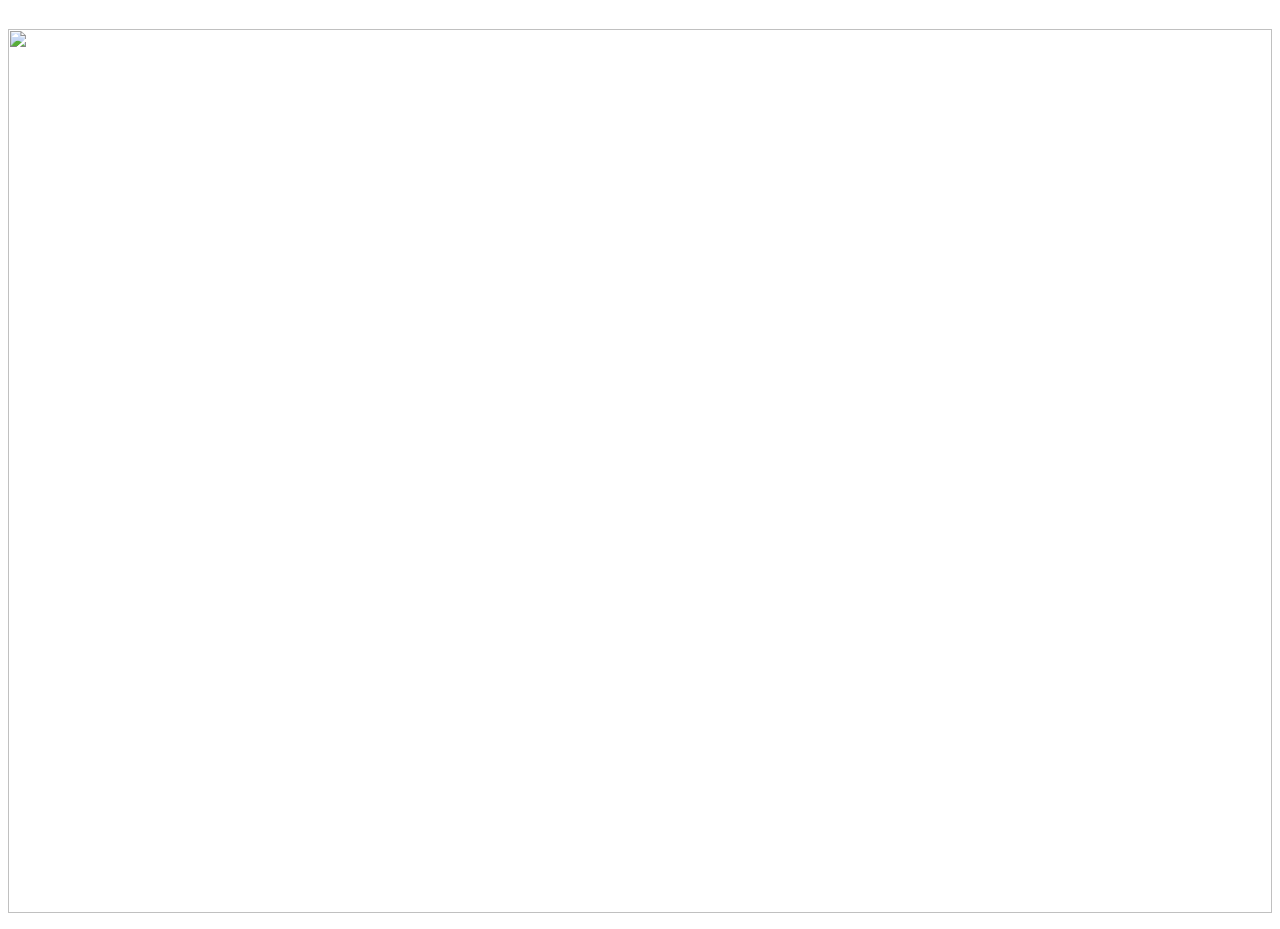
==== Controller/index.html @ ed225de6 "first commit." ====
﻿
<html>
<head>
  <meta charset="UTF-8">
  <title>Controller</title>
  <style type="text/css">
  </style>
</head>
<body>
  <script src="https://cdn.socket.io/socket.io-1.4.5.js"></script>
  <script type="text/javascript">

  var socket = io.connect('http://192.168.11.11:3000');
    //var socket = io.connect('http://192.168.100.105:3000');

    var KeyState = new Array(244);
    var camerafb =0;
    var mode = true;
    var fb = true;
    var crsv1 = 90;
    var crsv2 = 90;



	document.onkeydown = keydownMethod;

	function keydownMethod(){
	    /*console.log('push');
	    com(event.keyCode);*/

	    if(event.keyCode === 65 ){//カメラ前後切り替え。
		  	if(camerafb == 0){
		  		document.getElementById("gazo").src = "http://192.168.11.11:8494/?action=stream";
		  		camerafb = 1;
		  	}else{
		  		document.getElementById("gazo").src = "http://192.168.11.11:8495/?action=stream";
		  		camerafb = 0;
		  	}
		}
		if(event.keyCode === 67){//モード切替
			mode = !mode;
		}

		if(event.keyCode === 90){
			fb = !fb;
		}
		KeyState[event.keyCode] = 1;
	}

	document.onkeyup = keyupMethod;

	function keyupMethod(){
		/*console.log(event.keyCode);
		if(event.keyCode === 32){
			socket.emit('command', {
		        action: 'post',
		        com:'0',
		        subcom:'0'
		    });
		}else if(event.keyCode === 37 || event.keyCode === 39){
			socket.emit('command', {
		        action: 'post',
		        com:'6',
		        subcom:'0'
		    });
		}*/

		KeyState[event.keyCode] = 0;
	}

	setInterval("sendSen()",500);

	function sendSen(){

		if(mode){
			if(KeyState[32] == 1){
				if(fb){
					socket.emit('command', {
				        action: 'post',
				        com:'1',
				        subcom:'10'
				    });
				    console.log('1:10');
				}else{
					socket.emit('command', {
				        action: 'post',
				        com:'2',
				        subcom:'10'
				    });
				    console.log('2:10');
				}
			}else if(KeyState[88] == 1){
				socket.emit('command', {
			        action: 'post',
			        com:'3',
			        subcom:'0'
			    });
			    console.log('3:0');
			}else{
				socket.emit('command', {
			        action: 'post',
			        com:'0',
			        subcom:'0'
			    });
			    console.log('0:0');
			}

			if(KeyState[37] == 1){
				socket.emit('command', {
			        action: 'post',
			        com:'5',
			        subcom:'10'
			    });
			}else if(KeyState[39] == 1){
				socket.emit('command', {
			        action: 'post',
			        com:'4',
			        subcom:'0'
			    });
			}else{
				socket.emit('command', {
			        action: 'post',
			        com:'6',
			        subcom:'0'
			    });
			}
		}else{
			if (keyState[88] == 1) {
				crsv1 = 90;
				crsv2 = 90;
			}else if (keyState[38] == 1) {
				if(crsv1<180){
					crsv1 += 1;
				}else{
					crsv1 = 180;
				}
			}else if (keyState[40] == 1) {
				if(crsv1>0){
					crsv1 -= 1;
				}else{
					crsv1 = 0;
				}
			}else if (keyState[37] == 1) {
				if(crsv2<180){
					crsv2 += 1;
				}else{
					crsv2 = 180;
				}
			}else if (keyState[39] == 1) {
				if(crsv2>0){
					crsv2 -= 1;
				}else{
					crsv2 = 0;
				}
			}
			socket.emit('command', {
				action: 'post',
				com:'7',
				subcom:com.crsv1 + ''
			});
			socket.emit('command', {
				action: 'post',
				com:'8',
				subcom:com.crsv2 + ''
			});
		}
		socket.emit('sens', {
	        action: 'post'
	    });
	}

	socket.on("sencer", function (data) {
    	document.getElementById("sencer1").innerHTML = data.sencer1;
    	document.getElementById("sencer2").innerHTML = data.sencer2;
    	//console.log('senser'+data.sencer1);
    });


  function com(come){
	  if (typeof com.mode === 'undefined') {
	        com.mode = 0;
	  }
	  if (typeof com.fb === 'undefined') {
	        com.fb = true;
	  }
	  if (typeof com.sp === 'undefined') {
	        com.sp = 0;
	  }
	  if (typeof com.br === 'undefined') {
	        com.br = true;
	  }

	  if (typeof com.crsv1 === 'undefined') {
	        com.crsv1 = 90;
	  }
	  if (typeof com.crsv2 === 'undefined') {
	        com.crsv2 = 90;
	  }

	  if (typeof com.cptime === 'undefined') {
	        com.cptime = 0;
	  }



	  if (com.mode == 0){
	    if (come === 67) {
	      com.mode = 1;
	    }else if(come === 90){
	      com.fb = !com.fb;
	    }else if(come === 38){
	      if(com.sp<10) com.sp += 1;
	    }else if(come === 40){
	      if(com.sp>0) com.sp -= 1;
	    }

	    if (come === 32) {
	      com.br = false;
	    }else{
	    	com.br = true;
	    }

	    if(com.br == true){
	      socket.emit('command', {
	        action: 'post',
	        com:'0',
	        subcom:'0'
	      });
	    }else{
	      if(com.fb == true){
	        socket.emit('command', {
	          action: 'post',
	          com:'1',
	          subcom:/*com.sp+''*/'10'
	        });
	      }else{
	        socket.emit('command', {
	          action: 'post',
	          com:'2',
	          subcom:/*com.sp+''*/'10'
	        });
	      }
	    }

	    if (come === 39) {
	      socket.emit('command', {
	        action: 'post',
	        com:'4',
	        subcom:'0'
	      });
	    }else if(come === 37){
	      socket.emit('command', {
	        action: 'post',
	        com:'5',
	        subcom:'0'
	      });
	    }else{
	      socket.emit('command', {
	        action: 'post',
	        com:'6',
	        subcom:'0'
	      });
	    }

	  }else{
	    if (come === 88) {
	      com.crsv1 = 90;
	      com.crsv2 = 90;
	    }else if (come === 38) {
	      if(com.crsv1<180){
	      	com.crsv1 += 1;
	      }else{
	      	com.crsv1 = 180;
	      }
	    }else if (come === 40) {
	      if(com.crsv1>0){
	      	com.crsv1 -= 1;
	      }else{
	      	com.crsv1 = 0;
	      }
	    }else if (come === 37) {
	      if(com.crsv2<180){
	      	com.crsv2 += 1;
	      }else{
	      	com.crsv2 = 180;
	      }
	    }else if (come === 39) {
	      if(com.crsv2>0){
	      	com.crsv2 -= 1;
	      }else{
	      	com.crsv2 = 0;
	      }
	    }

    	socket.emit('command', {
	        action: 'post',
	        com:'7',
	        subcom:com.crsv1 + ''
	    });

	    socket.emit('command', {
	        action: 'post',
	        com:'8',
	        subcom:com.crsv2 + ''
	    });
	  }
	}

  </script>
  <!--<img src="http://192.168.11.11:8494/?action=stream">
  <img src="http://192.168.11.11:8495/?action=stream">-->
  <p class="resizeimage">
　　<img id="gazo" src="http://192.168.11.11:8494/?action=stream"   style="width:100%;height:auto;" border="0" alt="">
  </p>
  <div style="position: absolute; top: 650px; align="center"">
  <font size="4" color="#ffffff">
	<a id="sencer1" ></a>
	<a id="sencer2" ></a>
  </font>
  </div>

</body>
</html>
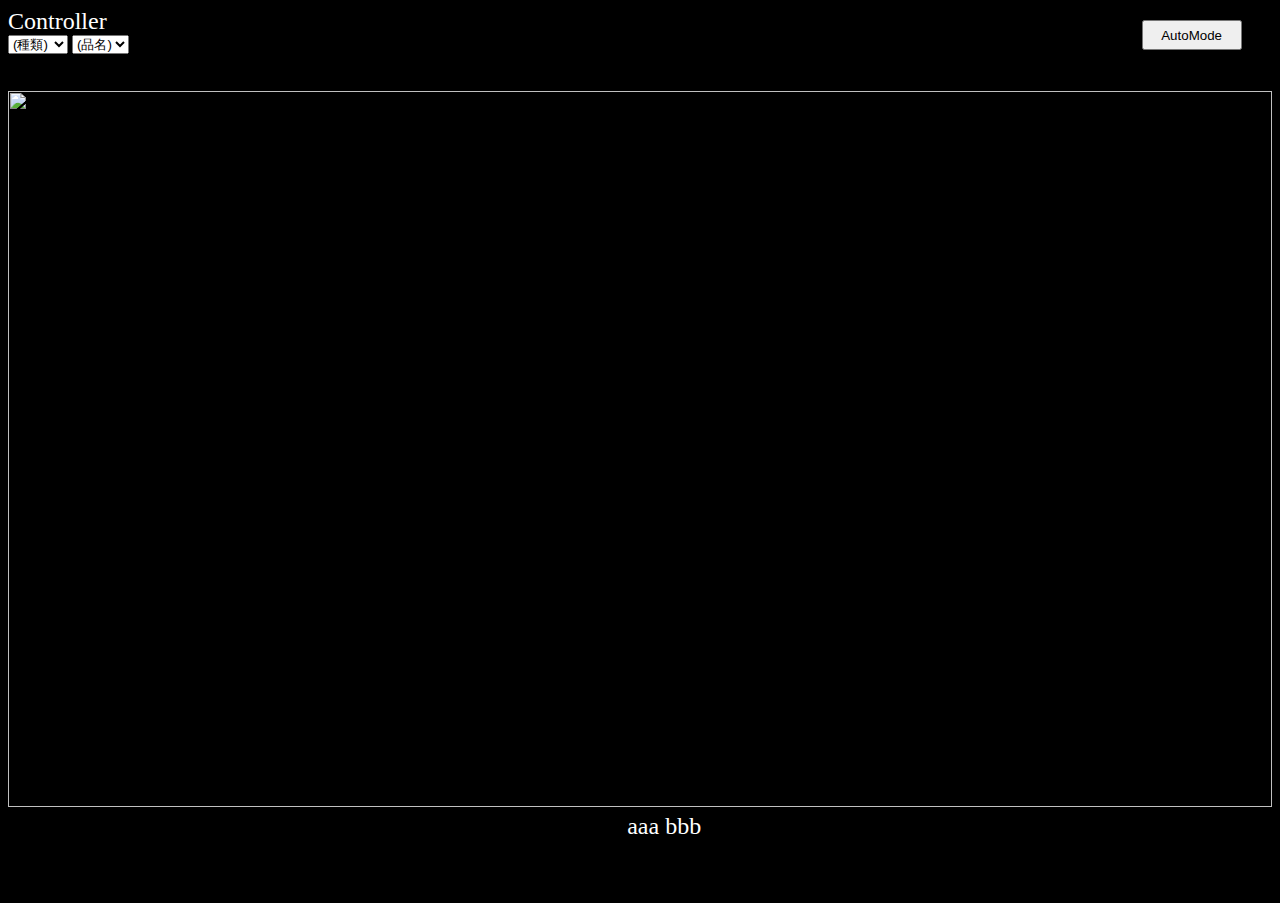
==== commit 30d177e9: "ver なんとか。" ====
--- a/Controller/index.html
+++ b/Controller/index.html
@@ -1,323 +1,296 @@
-﻿
+
 <html>
-<head>
-  <meta charset="UTF-8">
-  <title>Controller</title>
-  <style type="text/css">
-  </style>
-</head>
-<body>
-  <script src="https://cdn.socket.io/socket.io-1.4.5.js"></script>
-  <script type="text/javascript">
-
-  var socket = io.connect('http://192.168.11.11:3000');
-    //var socket = io.connect('http://192.168.100.105:3000');
-
-    var KeyState = new Array(244);
-    var camerafb =0;
-    var mode = true;
-    var fb = true;
-    var crsv1 = 90;
-    var crsv2 = 90;
-
-
-
-	document.onkeydown = keydownMethod;
-
-	function keydownMethod(){
-	    /*console.log('push');
-	    com(event.keyCode);*/
-
-	    if(event.keyCode === 65 ){//カメラ前後切り替え。
-		  	if(camerafb == 0){
-		  		document.getElementById("gazo").src = "http://192.168.11.11:8494/?action=stream";
-		  		camerafb = 1;
-		  	}else{
-		  		document.getElementById("gazo").src = "http://192.168.11.11:8495/?action=stream";
-		  		camerafb = 0;
-		  	}
-		}
-		if(event.keyCode === 67){//モード切替
-			mode = !mode;
-		}
-
-		if(event.keyCode === 90){
-			fb = !fb;
-		}
-		KeyState[event.keyCode] = 1;
-	}
-
-	document.onkeyup = keyupMethod;
-
-	function keyupMethod(){
-		/*console.log(event.keyCode);
-		if(event.keyCode === 32){
-			socket.emit('command', {
-		        action: 'post',
-		        com:'0',
-		        subcom:'0'
-		    });
-		}else if(event.keyCode === 37 || event.keyCode === 39){
-			socket.emit('command', {
-		        action: 'post',
-		        com:'6',
-		        subcom:'0'
-		    });
-		}*/
-
-		KeyState[event.keyCode] = 0;
-	}
-
-	setInterval("sendSen()",500);
-
-	function sendSen(){
-
-		if(mode){
-			if(KeyState[32] == 1){
-				if(fb){
-					socket.emit('command', {
-				        action: 'post',
-				        com:'1',
-				        subcom:'10'
-				    });
-				    console.log('1:10');
-				}else{
-					socket.emit('command', {
-				        action: 'post',
-				        com:'2',
-				        subcom:'10'
-				    });
-				    console.log('2:10');
-				}
-			}else if(KeyState[88] == 1){
-				socket.emit('command', {
-			        action: 'post',
-			        com:'3',
-			        subcom:'0'
-			    });
-			    console.log('3:0');
-			}else{
-				socket.emit('command', {
-			        action: 'post',
-			        com:'0',
-			        subcom:'0'
-			    });
-			    console.log('0:0');
-			}
-
-			if(KeyState[37] == 1){
-				socket.emit('command', {
-			        action: 'post',
-			        com:'5',
-			        subcom:'10'
-			    });
-			}else if(KeyState[39] == 1){
-				socket.emit('command', {
-			        action: 'post',
-			        com:'4',
-			        subcom:'0'
-			    });
-			}else{
-				socket.emit('command', {
-			        action: 'post',
-			        com:'6',
-			        subcom:'0'
-			    });
-			}
-		}else{
-			if (keyState[88] == 1) {
-				crsv1 = 90;
-				crsv2 = 90;
-			}else if (keyState[38] == 1) {
-				if(crsv1<180){
-					crsv1 += 1;
-				}else{
-					crsv1 = 180;
-				}
-			}else if (keyState[40] == 1) {
-				if(crsv1>0){
-					crsv1 -= 1;
-				}else{
-					crsv1 = 0;
-				}
-			}else if (keyState[37] == 1) {
-				if(crsv2<180){
-					crsv2 += 1;
-				}else{
-					crsv2 = 180;
-				}
-			}else if (keyState[39] == 1) {
-				if(crsv2>0){
-					crsv2 -= 1;
-				}else{
-					crsv2 = 0;
-				}
-			}
-			socket.emit('command', {
-				action: 'post',
-				com:'7',
-				subcom:com.crsv1 + ''
-			});
-			socket.emit('command', {
-				action: 'post',
-				com:'8',
-				subcom:com.crsv2 + ''
-			});
-		}
-		socket.emit('sens', {
-	        action: 'post'
-	    });
-	}
-
-	socket.on("sencer", function (data) {
-    	document.getElementById("sencer1").innerHTML = data.sencer1;
-    	document.getElementById("sencer2").innerHTML = data.sencer2;
-    	//console.log('senser'+data.sencer1);
-    });
-
-
-  function com(come){
-	  if (typeof com.mode === 'undefined') {
-	        com.mode = 0;
-	  }
-	  if (typeof com.fb === 'undefined') {
-	        com.fb = true;
-	  }
-	  if (typeof com.sp === 'undefined') {
-	        com.sp = 0;
-	  }
-	  if (typeof com.br === 'undefined') {
-	        com.br = true;
-	  }
-
-	  if (typeof com.crsv1 === 'undefined') {
-	        com.crsv1 = 90;
-	  }
-	  if (typeof com.crsv2 === 'undefined') {
-	        com.crsv2 = 90;
-	  }
-
-	  if (typeof com.cptime === 'undefined') {
-	        com.cptime = 0;
-	  }
-
-
-
-	  if (com.mode == 0){
-	    if (come === 67) {
-	      com.mode = 1;
-	    }else if(come === 90){
-	      com.fb = !com.fb;
-	    }else if(come === 38){
-	      if(com.sp<10) com.sp += 1;
-	    }else if(come === 40){
-	      if(com.sp>0) com.sp -= 1;
-	    }
-
-	    if (come === 32) {
-	      com.br = false;
-	    }else{
-	    	com.br = true;
-	    }
-
-	    if(com.br == true){
-	      socket.emit('command', {
-	        action: 'post',
-	        com:'0',
-	        subcom:'0'
-	      });
-	    }else{
-	      if(com.fb == true){
-	        socket.emit('command', {
-	          action: 'post',
-	          com:'1',
-	          subcom:/*com.sp+''*/'10'
-	        });
-	      }else{
-	        socket.emit('command', {
-	          action: 'post',
-	          com:'2',
-	          subcom:/*com.sp+''*/'10'
-	        });
-	      }
-	    }
-
-	    if (come === 39) {
-	      socket.emit('command', {
-	        action: 'post',
-	        com:'4',
-	        subcom:'0'
-	      });
-	    }else if(come === 37){
-	      socket.emit('command', {
-	        action: 'post',
-	        com:'5',
-	        subcom:'0'
-	      });
-	    }else{
-	      socket.emit('command', {
-	        action: 'post',
-	        com:'6',
-	        subcom:'0'
-	      });
-	    }
-
-	  }else{
-	    if (come === 88) {
-	      com.crsv1 = 90;
-	      com.crsv2 = 90;
-	    }else if (come === 38) {
-	      if(com.crsv1<180){
-	      	com.crsv1 += 1;
-	      }else{
-	      	com.crsv1 = 180;
-	      }
-	    }else if (come === 40) {
-	      if(com.crsv1>0){
-	      	com.crsv1 -= 1;
-	      }else{
-	      	com.crsv1 = 0;
-	      }
-	    }else if (come === 37) {
-	      if(com.crsv2<180){
-	      	com.crsv2 += 1;
-	      }else{
-	      	com.crsv2 = 180;
-	      }
-	    }else if (come === 39) {
-	      if(com.crsv2>0){
-	      	com.crsv2 -= 1;
-	      }else{
-	      	com.crsv2 = 0;
-	      }
-	    }
-
-    	socket.emit('command', {
-	        action: 'post',
-	        com:'7',
-	        subcom:com.crsv1 + ''
-	    });
-
-	    socket.emit('command', {
-	        action: 'post',
-	        com:'8',
-	        subcom:com.crsv2 + ''
-	    });
-	  }
-	}
-
-  </script>
-  <!--<img src="http://192.168.11.11:8494/?action=stream">
-  <img src="http://192.168.11.11:8495/?action=stream">-->
-  <p class="resizeimage">
-　　<img id="gazo" src="http://192.168.11.11:8494/?action=stream"   style="width:100%;height:auto;" border="0" alt="">
-  </p>
-  <div style="position: absolute; top: 650px; align="center"">
-  <font size="4" color="#ffffff">
-	<a id="sencer1" ></a>
-	<a id="sencer2" ></a>
-  </font>
-  </div>
-
-</body>
+    <head>
+        <meta charset="UTF-8">
+            <title>Controller</title>
+            <style type="text/css">
+                </style>
+            </head>
+    <body bgcolor="#000000" text="#FFFFFF">
+        <script src="https://cdn.socket.io/socket.io-1.4.5.js"></script>
+        <script type="text/javascript">
+
+            var bunruiA = new Array("Sharp","Epson");
+            var bunruiB = new Array();
+            bunruiB["Sharp"]= new Array();
+            bunruiB["Epson"]= new Array();
+
+            httpObj = new XMLHttpRequest();
+            httpObj.open("get", "./ir.json", true);
+            httpObj.onload = function(){
+                var myData = JSON.parse(this.responseText);
+
+                for (var i=0; i<myData.item.length; i++){
+                    for(var j=0; j<myData.item[i].button.length;j++){
+                        bunruiB[myData.item[i].maker].push(myData.item[i].button[j].name);
+                        console.log(myData.item[i].button[j].name);
+                    }
+                }
+            }
+
+
+
+        //var socket = io.connect('http://192.168.100.102:3000');
+        var socket = io.connect('http://localhost:3000');
+        var KeyState = new Array(244);
+        var camerafb =0;
+        var mode = true;
+        var fb = true;
+        var crsv1 = 90;
+        var crsv2 = 90;
+        var count = 0;
+        var count2 = 0;
+
+        var crsv1past = 90;
+        var crsv2past = 90;
+
+        document.onkeydown = keydownMethod;
+
+        /*console.log('auto mode');
+         socket.emit('auto', {
+         action: 'post'
+         });*/
+
+
+        function addSelOption( selObj, myValue, myText )
+        {
+            selObj.length++;
+            selObj.options[ selObj.length - 1].value = myValue ;
+            selObj.options[ selObj.length - 1].text  = myText;
+
+        }
+        function createSelection( selObj, midashi, aryValue, aryText )
+        {
+            selObj.length = 0;
+            addSelOption( selObj, midashi, midashi);
+            // 初期化
+            for( var i=0; i < aryValue.length; i++)
+            {
+                addSelOption ( selObj , aryValue[i], aryText[i]);
+            }
+        }
+        function selectBunruiA(obj)
+        {
+            // 選択肢を動的に生成
+            createSelection(form1.elements['sel_bunruiB'], "(品名)",
+                            bunruiB[obj.value], bunruiB[obj.value]);
+
+        }
+        function gettext(form){
+            var a = form1.sel_bunruiA.value;   // 分類1
+            var b = form1.sel_bunruiB.value;   // 分類2
+            // ANDでつなげる
+            form1.elements['search'].value = a+' AND '+b;
+            alert(form1.elements['search'].value );
+        }
+
+        function keydownMethod(){
+            /*console.log('push');
+             com(event.keyCode);*/
+
+            if(event.keyCode === 65 ){//カメラ前後切り替え。
+                if(camerafb == 0){
+                    document.getElementById("gazo").src = "http://192.168.11.8:8494/?action=stream";
+                    camerafb = 1;
+                }else{
+                    document.getElementById("gazo").src = "http://192.168.11.8:8495/?action=stream";
+                    camerafb = 0;
+                }
+            }
+            if(event.keyCode === 67){//モード切替
+                mode = !mode;
+                console.log('mode:'+mode);
+            }
+
+            if(event.keyCode === 90){
+                fb = !fb;
+            }
+            KeyState[event.keyCode] = 1;
+
+            if(!mode){
+                if (KeyState[88] == 1) {
+                    crsv1 = 90;
+                    crsv2 = 90;
+                }else if (KeyState[38] == 1) {
+                    if(crsv1<180){
+                        crsv1 += 3;
+                    }else{
+                        crsv1 = 180;
+                    }
+                }else if (KeyState[40] == 1) {
+                    if(crsv1>0){
+                        crsv1 -= 3;
+                    }else{
+                        crsv1 = 0;
+                    }
+                }else if (KeyState[37] == 1) {
+                    if(crsv2<180){
+                        crsv2 += 3;
+                    }else{
+                        crsv2 = 180;
+                    }
+                }else if (KeyState[39] == 1) {
+                    if(crsv2>0){
+                        crsv2 -= 3;
+                    }else{
+                        crsv2 = 0;
+                    }
+                }
+            }
+
+        }
+
+        document.onkeyup = keyupMethod;
+
+        function keyupMethod(){
+            /*console.log(event.keyCode);
+             if(event.keyCode === 32){
+             socket.emit('command', {
+             action: 'post',
+             com:'0',
+             subcom:'0'
+             });
+             }else if(event.keyCode === 37 || event.keyCode === 39){
+             socket.emit('command', {
+             action: 'post',
+             com:'6',
+             subcom:'0'
+             });
+             }*/
+
+            KeyState[event.keyCode] = 0;
+        }
+
+        setInterval("sendControl()",100);
+
+        //setInterval("sendCamera()",100);
+
+        function sendControl(){
+
+            if(mode){
+                if(KeyState[32] == 1){
+                    if(fb){
+                        socket.emit('command', {
+                                    action: 'post',
+                                    com:'1',
+                                    subcom:'10'
+                                    });
+                                    console.log('1:10');
+                    }else{
+                        socket.emit('command', {
+                                    action: 'post',
+                                    com:'2',
+                                    subcom:'10'
+                                    });
+                                    console.log('2:10');
+                    }
+                }else if(KeyState[88] == 1){
+                    socket.emit('command', {
+                                action: 'post',
+                                com:'3',
+                                subcom:'0'
+                                });
+                                console.log('3:0');
+                }else{
+                    socket.emit('command', {
+                                action: 'post',
+                                com:'0',
+                                subcom:'0'
+                                });
+                                console.log('0:0');
+                }
+
+                if(KeyState[37] == 1){
+                    socket.emit('command', {
+                                action: 'post',
+                                com:'5',
+                                subcom:'10'
+                                });
+                }else if(KeyState[39] == 1){
+                    socket.emit('command', {
+                                action: 'post',
+                                com:'4',
+                                subcom:'0'
+                                });
+                }else{
+                    socket.emit('command', {
+                                action: 'post',
+                                com:'6',
+                                subcom:'0'
+                                });
+                }
+            }else{
+                if(crsv1 != crsv1past && count2 == 0){
+                    socket.emit('command', {
+                                action: 'post',
+                                com:'7',
+                                subcom:crsv1 +''
+                                });
+                                crsv1past = crsv1;
+                                count = 5;
+                }
+                if(crsv2 != crsv2past && count == 0){
+                    socket.emit('command', {
+                                action: 'post',
+                                com:'8',
+                                subcom:crsv2 +''
+                                });
+                                crsv2past = crsv2;
+                                count2 = 5;
+                }
+
+                count -= 1;
+                count2 -= 1;
+                if(count <= 0)count = 0;
+                if(count2 <= 0)count2 = 0;
+                console.log('camera:'+crsv1 + ',' + crsv2);
+            }
+            socket.emit('sens', {
+                        action: 'post'
+                        });
+        }
+
+        socket.on("sencer", function (data) {
+                  document.getElementById("sencer1").innerHTML = '前:'+data.sencer1;
+                  document.getElementById("sencer2").innerHTML = '後:'+data.sencer2;
+                  //console.log('senser'+data.sencer1);
+                  });
+
+                  function clickAutomode(){
+                      console.log('auto mode');
+                      socket.emit('auto', {
+                                  action: 'post'
+                                  });
+                  }
+        </script>
+        <font size="5">
+            <a>Controller</a>
+        </font>
+
+        <form name="form1" method="get" action="" onsubmit="gettext(this)">
+            <select name="sel_bunruiA" onChange="selectBunruiA(this)">
+                <option value="">(種類)</option>
+            </select>
+            <select name="sel_bunruiB" width="100px"><option value="">(品名)</option></select>
+        </form>
+
+        <script type="text/javascript" language="JavaScript">
+            createSelection( form1.elements['sel_bunruiA'], "(種類)", bunruiA, bunruiA);
+            </script>
+
+        <div style="position: absolute; top: 20px; right: 3%">
+            <button type="button" onclick="clickAutomode" style="width: 100px; height:30px">AutoMode</button>
+        </div>
+
+        <p class="resizeimage">
+        　　<img id="gazo" src="http://192.168.11.8:8494/?action=stream" style="width:100%;height:90%;" border="0" alt="">
+            </p>
+            <div style="position: absolute; bottom: 60px; left: 49%">
+                <font size="5">
+                    <a id="sencer1" >aaa</a>
+                    <a id="sencer2" >bbb</a>
+                </font>
+            </div>
+
+            </body>
 </html>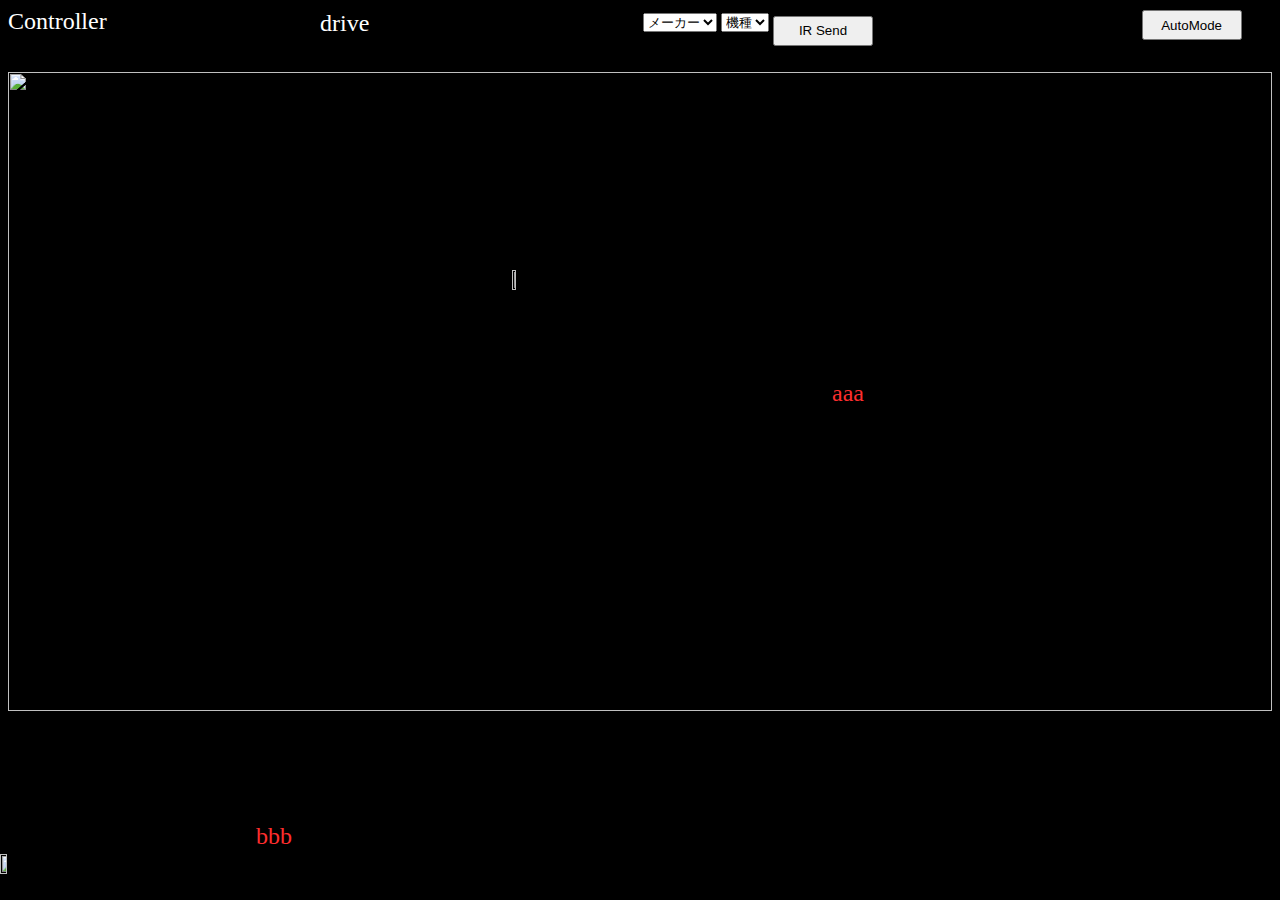
==== commit 768bcbaa: "Auto mode の時赤外線を送れるように。" ====
--- a/Controller/index.html
+++ b/Controller/index.html
@@ -1,4 +1,3 @@
-
 <html>
     <head>
         <meta charset="UTF-8">
@@ -10,39 +9,494 @@
         <script src="https://cdn.socket.io/socket.io-1.4.5.js"></script>
         <script type="text/javascript">
 
-            var bunruiA = new Array("Sharp","Epson");
+            var IP_ADD = "102.168.100.103";
+            IP_ADD = "localhost";
+
+            var bunruiA = new Array("Sharp","Epson","Panasonic","SONY","Toshiba");
             var bunruiB = new Array();
             bunruiB["Sharp"]= new Array();
             bunruiB["Epson"]= new Array();
-
-            httpObj = new XMLHttpRequest();
-            httpObj.open("get", "./ir.json", true);
-            httpObj.onload = function(){
-                var myData = JSON.parse(this.responseText);
-
-                for (var i=0; i<myData.item.length; i++){
-                    for(var j=0; j<myData.item[i].button.length;j++){
-                        bunruiB[myData.item[i].maker].push(myData.item[i].button[j].name);
-                        console.log(myData.item[i].button[j].name);
-                    }
-                }
+            bunruiB["Panasonic"]= new Array();
+            bunruiB["SONY"]= new Array();
+            bunruiB["Toshiba"]= new Array();
+
+            var socket = io.connect(IP_ADD+':3000');
+            var KeyState = new Array(244);
+            var camerafb =0;
+            var mode = true;
+            var fb = true;
+            var crsv1 = 90;
+            var crsv2 = 90;
+            var count = 0;
+            var count2 = 0;
+
+            var initBool = true;
+
+            var crsv1past = 90;
+            var crsv2past = 90;
+
+            var myData = {
+                "item": [
+                         {
+                         "button": [
+                                    {
+                                    "key": "KEY_POWER",
+                                    "name": "電源"
+                                    },
+                                    {
+                                    "key": "KEY_1",
+                                    "name": "1ch"
+                                    },
+                                    {
+                                    "key": "KEY_2",
+                                    "name": "2ch"
+                                    },
+                                    {
+                                    "key": "KEY_3",
+                                    "name": "3ch"
+                                    },
+                                    {
+                                    "key": "KEY_4",
+                                    "name": "4ch"
+                                    },
+                                    {
+                                    "key": "KEY_5",
+                                    "name": "5ch"
+                                    },
+                                    {
+                                    "key": "KEY_6",
+                                    "name": "6ch"
+                                    },
+                                    {
+                                    "key": "KEY_7",
+                                    "name": "7ch"
+                                    },
+                                    {
+                                    "key": "KEY_8",
+                                    "name": "8ch"
+                                    },
+                                    {
+                                    "key": "KEY_9",
+                                    "name": "9ch"
+                                    },
+                                    {
+                                    "key": "KEY_0",
+                                    "name": "0ch"
+                                    },
+                                    {
+                                    "key": "AV_MODE",
+                                    "name": "入力切替"
+                                    },
+                                    {
+                                    "key": "KEY_EPG",
+                                    "name": "番組表"
+                                    },
+                                    {
+                                    "key": "KEY_MUTE",
+                                    "name": "ミュート"
+                                    },
+                                    {
+                                    "key": "KEY_VOLUMEUP",
+                                    "name": "音量上"
+                                    },
+                                    {
+                                    "key": "KEY_VOLUMEDOWN",
+                                    "name": "音量下"
+                                    },
+                                    {
+                                    "key": "KEY_CHANNELUP",
+                                    "name": "チャンネル上"
+                                    },
+                                    {
+                                    "key": "KEY_CHANNELDOWN",
+                                    "name": "チャンネル下"
+                                    },
+                                    {
+                                    "key": "KEY_MENU",
+                                    "name": "メニュー"
+                                    },
+                                    {
+                                    "key": "KEY_UP",
+                                    "name": "上"
+                                    },
+                                    {
+                                    "key": "KEY_DOWN",
+                                    "name": "下"
+                                    },
+                                    {
+                                    "key": "KEY_LEFT",
+                                    "name": "左"
+                                    },
+                                    {
+                                    "key": "KEY_RIGHT",
+                                    "name": "右"
+                                    },
+                                    {
+                                    "key": "KEY_OK",
+                                    "name": "OK"
+                                    },
+                                    {
+                                    "key": "KEY_RED",
+                                    "name": "赤"
+                                    },
+                                    {
+                                    "key": "KEY_GREEN",
+                                    "name": "緑"
+                                    },
+                                    {
+                                    "key": "KEY_YELLOW",
+                                    "name": "黄"
+                                    },
+                                    {
+                                    "key": "KEY_BLUE",
+                                    "name": "青"
+                                    }
+                                    ],
+                         "maker": "Sharp"
+                         },
+                         {
+                         "button": [
+                                    {
+                                    "key": "KEY_POWER",
+                                    "name": "電源"
+                                    },
+                                    {
+                                    "key": "INPUT-A-B",
+                                    "name": "入力切替"
+                                    },
+                                    {
+                                    "key": "KEY_MUTE",
+                                    "name": "ミュート"
+                                    },
+                                    {
+                                    "key": "KEY_MENU",
+                                    "name": "メニュー"
+                                    },
+                                    {
+                                    "key": "KEY_UP",
+                                    "name": "上"
+                                    },
+                                    {
+                                    "key": "KEY_DOWN",
+                                    "name": "下"
+                                    },
+                                    {
+                                    "key": "KEY_LEFT",
+                                    "name": "左"
+                                    },
+                                    {
+                                    "key": "KEY_RIGHT",
+                                    "name": "右"
+                                    },
+                                    {
+                                    "key": "KEY_SELECT",
+                                    "name": "選択"
+                                    }
+                                    ],
+                         "maker": "Epson"
+                         },
+                         {
+                         "button": [
+                                    {
+                                    "key": "KEY_POWER",
+                                    "name": "電源"
+                                    },
+                                    {
+                                    "key": "KEY_1",
+                                    "name": "1ch"
+                                    },
+                                    {
+                                    "key": "KEY_2",
+                                    "name": "2ch"
+                                    },
+                                    {
+                                    "key": "KEY_3",
+                                    "name": "3ch"
+                                    },
+                                    {
+                                    "key": "KEY_4",
+                                    "name": "4ch"
+                                    },
+                                    {
+                                    "key": "KEY_5",
+                                    "name": "5ch"
+                                    },
+                                    {
+                                    "key": "KEY_6",
+                                    "name": "6ch"
+                                    },
+                                    {
+                                    "key": "KEY_7",
+                                    "name": "7ch"
+                                    },
+                                    {
+                                    "key": "KEY_8",
+                                    "name": "8ch"
+                                    },
+                                    {
+                                    "key": "KEY_9",
+                                    "name": "9ch"
+                                    },
+                                    {
+                                    "key": "KEY_0",
+                                    "name": "0ch"
+                                    },
+                                    {
+                                    "key": "KEY_CYCLEWINDOWS",
+                                    "name": "入力切替"
+                                    },
+                                    {
+                                    "key": "KEY_MUTE",
+                                    "name": "ミュート"
+                                    },
+                                    {
+                                    "key": "KEY_VOLUMEUP",
+                                    "name": "音量上"
+                                    },
+                                    {
+                                    "key": "KEY_VOLUMEDOWN",
+                                    "name": "音量下"
+                                    },
+                                    {
+                                    "key": "KEY_CHANNELUP",
+                                    "name": "チャンネル上"
+                                    },
+                                    {
+                                    "key": "KEY_CHANNELDOWN",
+                                    "name": "チャンネル下"
+                                    },
+                                    {
+                                    "key": "KEY_MENU",
+                                    "name": "メニュー"
+                                    },
+                                    {
+                                    "key": "KEY_OK",
+                                    "name": "OK"
+                                    },
+                                    {
+                                    "key": "KEY_RED",
+                                    "name": "赤"
+                                    },
+                                    {
+                                    "key": "KEY_GREEN",
+                                    "name": "緑"
+                                    },
+                                    {
+                                    "key": "KEY_YELLOW",
+                                    "name": "黄"
+                                    },
+                                    {
+                                    "key": "KEY_BLUE",
+                                    "name": "青"
+                                    }
+                                    ],
+                         "maker": "Toshiba"
+                         },
+                         {
+                         "button": [
+                                    {
+                                    "key": "KEY_POWER",
+                                    "name": "電源"
+                                    },
+                                    {
+                                    "key": "KEY_1",
+                                    "name": "1ch"
+                                    },
+                                    {
+                                    "key": "KEY_2",
+                                    "name": "2ch"
+                                    },
+                                    {
+                                    "key": "KEY_3",
+                                    "name": "3ch"
+                                    },
+                                    {
+                                    "key": "KEY_4",
+                                    "name": "4ch"
+                                    },
+                                    {
+                                    "key": "KEY_5",
+                                    "name": "5ch"
+                                    },
+                                    {
+                                    "key": "KEY_6",
+                                    "name": "6ch"
+                                    },
+                                    {
+                                    "key": "KEY_7",
+                                    "name": "7ch"
+                                    },
+                                    {
+                                    "key": "KEY_8",
+                                    "name": "8ch"
+                                    },
+                                    {
+                                    "key": "KEY_9",
+                                    "name": "9ch"
+                                    },
+                                    {
+                                    "key": "KEY_0",
+                                    "name": "0ch"
+                                    },
+                                    {
+                                    "key": "INPUT_SELECT",
+                                    "name": "入力切替"
+                                    },
+                                    {
+                                    "key": "KEY_VOLUMEUP",
+                                    "name": "音量上"
+                                    },
+                                    {
+                                    "key": "KEY_VOLUMEDOWN",
+                                    "name": "音量下"
+                                    },
+                                    {
+                                    "key": "CH_+",
+                                    "name": "チャンネル上"
+                                    },
+                                    {
+                                    "key": "CH_-",
+                                    "name": "チャンネル下"
+                                    },
+                                    {
+                                    "key": "KEY_MENU",
+                                    "name": "メニュー"
+                                    },
+                                    {
+                                    "key": "ARROW_UP",
+                                    "name": "上"
+                                    },
+                                    {
+                                    "key": "ARROW_DOWN",
+                                    "name": "下"
+                                    },
+                                    {
+                                    "key": "ARROW_LEFT",
+                                    "name": "左"
+                                    },
+                                    {
+                                    "key": "ARROW_RIGHT",
+                                    "name": "右"
+                                    }
+                                    ],
+                         "maker": "SONY"
+                         },
+                         {
+                         "button": [
+                                    {
+                                    "key": "KEY_POWER",
+                                    "name": "電源"
+                                    },
+                                    {
+                                    "key": "KEY_1",
+                                    "name": "1ch"
+                                    },
+                                    {
+                                    "key": "KEY_2",
+                                    "name": "2ch"
+                                    },
+                                    {
+                                    "key": "KEY_3",
+                                    "name": "3ch"
+                                    },
+                                    {
+                                    "key": "KEY_4",
+                                    "name": "4ch"
+                                    },
+                                    {
+                                    "key": "KEY_5",
+                                    "name": "5ch"
+                                    },
+                                    {
+                                    "key": "KEY_6",
+                                    "name": "6ch"
+                                    },
+                                    {
+                                    "key": "KEY_7",
+                                    "name": "7ch"
+                                    },
+                                    {
+                                    "key": "KEY_8",
+                                    "name": "8ch"
+                                    },
+                                    {
+                                    "key": "KEY_9",
+                                    "name": "9ch"
+                                    },
+                                    {
+                                    "key": "KEY_0",
+                                    "name": "0ch"
+                                    },
+                                    {
+                                    "key": "tv/video",
+                                    "name": "入力切替"
+                                    },
+                                    {
+                                    "key": "KEY_VOLUMEUP",
+                                    "name": "音量上"
+                                    },
+                                    {
+                                    "key": "KEY_VOLUMEDOWN",
+                                    "name": "音量下"
+                                    },
+                                    {
+                                    "key": "KEY_CHANNELUP",
+                                    "name": "チャンネル上"
+                                    },
+                                    {
+                                    "key": "KEY_CHANNELDOWN",
+                                    "name": "チャンネル下"
+                                    },
+                                    {
+                                    "key": "KEY_MENU",
+                                    "name": "メニュー"
+                                    },
+                                    {
+                                    "key": "KEY_MUTE",
+                                    "name": "ミュート"
+                                    },
+                                    {
+                                    "key": "KEY_UP",
+                                    "name": "上"
+                                    },
+                                    {
+                                    "key": "KEY_DOWN",
+                                    "name": "下"
+                                    },
+                                    {
+                                    "key": "KEY_LEFT",
+                                    "name": "左"
+                                    },
+                                    {
+                                    "key": "KEY_RIGHT",
+                                    "name": "右"
+                                    },
+                                    {
+                                    "key": "KEY_R",
+                                    "name": "赤"
+                                    },
+                                    {
+                                    "key": "KEY_G",
+                                    "name": "緑"
+                                    },
+                                    {
+                                    "key": "KEY_Y",
+                                    "name": "黄"
+                                    },
+                                    {
+                                    "key": "KEY_B",
+                                    "name": "青"
+                                    }
+                                    ],
+                         "maker": "Panasonic"
+                         }
+                         ]
+            };
+        for (var i=0; i<myData.item.length; i++){
+            for(var j=0; j<myData.item[i].button.length;j++){
+                bunruiB[myData.item[i].maker].push(myData.item[i].button[j].name);
             }
-
-
-
-        //var socket = io.connect('http://192.168.100.102:3000');
-        var socket = io.connect('http://localhost:3000');
-        var KeyState = new Array(244);
-        var camerafb =0;
-        var mode = true;
-        var fb = true;
-        var crsv1 = 90;
-        var crsv2 = 90;
-        var count = 0;
-        var count2 = 0;
-
-        var crsv1past = 90;
-        var crsv2past = 90;
+        }
 
         document.onkeydown = keydownMethod;
 
@@ -84,26 +538,59 @@
             alert(form1.elements['search'].value );
         }
 
+                function bit2volt(bit){
+            return bit/204.8;
+        }
+
+        function sens2dist(sens){
+            var volt=bit2volt(sens);
+
+            return -28.57*volt+74.2825;
+        }
+
+
         function keydownMethod(){
             /*console.log('push');
              com(event.keyCode);*/
 
+                  document.getElementById("sencer1").innerHTML = parseInt(sens2dist(/*data.sencer1*/83)) +'cm';
+                  document.getElementById("sencer2").innerHTML = parseInt(sens2dist(/*data.sencer2*/205)) +'cm';
+                  console.log("h");
+
             if(event.keyCode === 65 ){//カメラ前後切り替え。
                 if(camerafb == 0){
-                    document.getElementById("gazo").src = "http://192.168.11.8:8494/?action=stream";
+                    document.getElementById("gazo").src = IP_ADD+":8495/?action=stream";
+                    document.getElementById("gazo2").src = IP_ADD+":8494/?action=stream";
+
                     camerafb = 1;
                 }else{
-                    document.getElementById("gazo").src = "http://192.168.11.8:8495/?action=stream";
+                    document.getElementById("gazo").src = IP_ADD+":8494/?action=stream";
+                    document.getElementById("gazo2").src = IP_ADD+":8495/?action=stream";
                     camerafb = 0;
                 }
             }
             if(event.keyCode === 67){//モード切替
                 mode = !mode;
                 console.log('mode:'+mode);
+                if(mode){
+                    document.getElementById("sencer1").innerHTML = '';
+                    document.getElementById("sencer2").innerHTML = '';
+                    document.getElementById("circle").src = "http://yoshikaz.ml/img/hiy.png";
+                }else{
+                    document.getElementById("circle").src = "http://yoshikaz.ml/img/Circle.png";
+                }
             }
 
             if(event.keyCode === 90){
                 fb = !fb;
+                if(fb){
+                    document.getElementById("fbmode").innerHTML = 'drive';
+                    document.getElementById("fbmode").style.color = "white";
+                }else{
+                    document.getElementById("fbmode").innerHTML = 'back';
+                    document.getElementById("fbmode").style.color = "red";
+                }
+
             }
             KeyState[event.keyCode] = 1;
 
@@ -162,11 +649,11 @@
         }
 
         setInterval("sendControl()",100);
-
-        //setInterval("sendCamera()",100);
-
         function sendControl(){
-
+            if(initBool){
+                  document.getElementById("gazo").src = IP_ADD+":8495/?action=stream";
+                  initBool = false;
+            }
             if(mode){
                 if(KeyState[32] == 1){
                     if(fb){
@@ -251,8 +738,10 @@
         }
 
         socket.on("sencer", function (data) {
-                  document.getElementById("sencer1").innerHTML = '前:'+data.sencer1;
-                  document.getElementById("sencer2").innerHTML = '後:'+data.sencer2;
+                  if(mode){
+                  document.getElementById("sencer1").innerHTML = parseInt(sens2dist(data.sencer1)) +'cm';
+                  document.getElementById("sencer2").innerHTML = parseInt(sens2dist(data.sencer2)) +'cm';
+                  }
                   //console.log('senser'+data.sencer1);
                   });
 
@@ -262,32 +751,98 @@
                                   action: 'post'
                                   });
                   }
+
+        socket.on("irsend", function (data) {
+                  alert('Complete.');
+                  });
+
+                  function clickAutomode(){
+                      console.log('auto mode');
+                      socket.emit('auto', {
+                                  action: 'post'
+                                  maker:document.form1.sel_bunruiA.value,
+                                    value:getValuebyName(document.form1.sel_bunruiA.value,document.form1.sel_bunruiB.value)
+                                  });
+                  }
+
+        function getValuebyName(mak,na){
+            for (var i=0; i<myData.item.length; i++){
+                for(var j=0; j<myData.item[i].button.length;j++){
+                    if(myData.item[i].maker == mak){
+                        if(myData.item[i].button[j].name == na){
+                            return myData.item[i].button[j].key;
+                        }
+                    }
+                    console.log('a');
+                }
+            }
+        }
+
+        function clickSendIR(){
+            console.log('IR');
+
+            socket.emit('IR', {
+                        action: 'post',
+                        maker:document.form1.sel_bunruiA.value,
+                        value:getValuebyName(document.form1.sel_bunruiA.value,document.form1.sel_bunruiB.value)
+                        });
+
+            console.log('value:'+getValuebyName(document.form1.sel_bunruiA.value,document.form1.sel_bunruiB.value));
+        }
         </script>
         <font size="5">
             <a>Controller</a>
         </font>
 
-        <form name="form1" method="get" action="" onsubmit="gettext(this)">
-            <select name="sel_bunruiA" onChange="selectBunruiA(this)">
-                <option value="">(種類)</option>
-            </select>
-            <select name="sel_bunruiB" width="100px"><option value="">(品名)</option></select>
-        </form>
-
-        <script type="text/javascript" language="JavaScript">
-            createSelection( form1.elements['sel_bunruiA'], "(種類)", bunruiA, bunruiA);
-            </script>
-
-        <div style="position: absolute; top: 20px; right: 3%">
-            <button type="button" onclick="clickAutomode" style="width: 100px; height:30px">AutoMode</button>
+        <div style="position: absolute; top: 10px; left: 25%">
+            <font size="5" color="#FFFFFF">
+                <a id="fbmode" >drive</a>
+            </font>
         </div>
+        <div style="position: absolute; top: 10px; left: 50%">
+            <table border=0 align="center">
+                <tr>
+                    <td>
+                        <form name="form1" method="get" action="" onsubmit="gettext(this)">
+                            <select name="sel_bunruiA" onChange="selectBunruiA(this)">
+                                <option value="">メーカー</option>
+                            </select>
+                            <select name="sel_bunruiB" width="100px"><option value="">機種</option></select>
+                        </form>
+                        <script type="text/javascript" language="JavaScript">
+                            createSelection( form1.elements['sel_bunruiA'], "(種類)", bunruiA, bunruiA);
+                            </script>
+                    </td>
+                    <td>
+                        <button type="button" onclick="clickSendIR()" style="width: 100px; height:30px">IR Send</button>
+                    </td>
+                </tr>
+            </table>
+        </div>
+        <div style="position: absolute; top: 10px; right: 3%">
+            <button type="button" onclick="clickAutomode()" style="width: 100px; height:30px">AutoMode</button>
+        </div>
+        <div style="position: absolute; top: 30%; left: 40vw" >
+            <img id="circle" src="http://yoshikaz.ml/img/hiy.png" style="width:40%;height:45%;">
+                </div>
 
         <p class="resizeimage">
-        　　<img id="gazo" src="http://192.168.11.8:8494/?action=stream" style="width:100%;height:90%;" border="0" alt="">
+        　　<img id="gazo" src="http://192.168.100.103:8495/?action=stream" style="width:100%;height:85%;" border="0" alt="">
+
             </p>
-            <div style="position: absolute; bottom: 60px; left: 49%">
-                <font size="5">
+            <div style="position: absolute; bottom: 10px; left: 0%">
+                <p class="resizeimage">
+                <img id="gazo2" src="http://192.168.100.103:8494/?action=stream" style="width:60%;height:35%;" border="0" alt="">
+                    </p>
+                    </div>
+
+            <div style="position: absolute; top: 380px; left: 65%">
+                <font size="5" color="#FE2E2E">
                     <a id="sencer1" >aaa</a>
+                </font>
+            </div>
+            <div style="position: absolute; bottom: 50px; left: 20%">
+                <font size="5" color="#FE2E2E">
                     <a id="sencer2" >bbb</a>
                 </font>
             </div>
